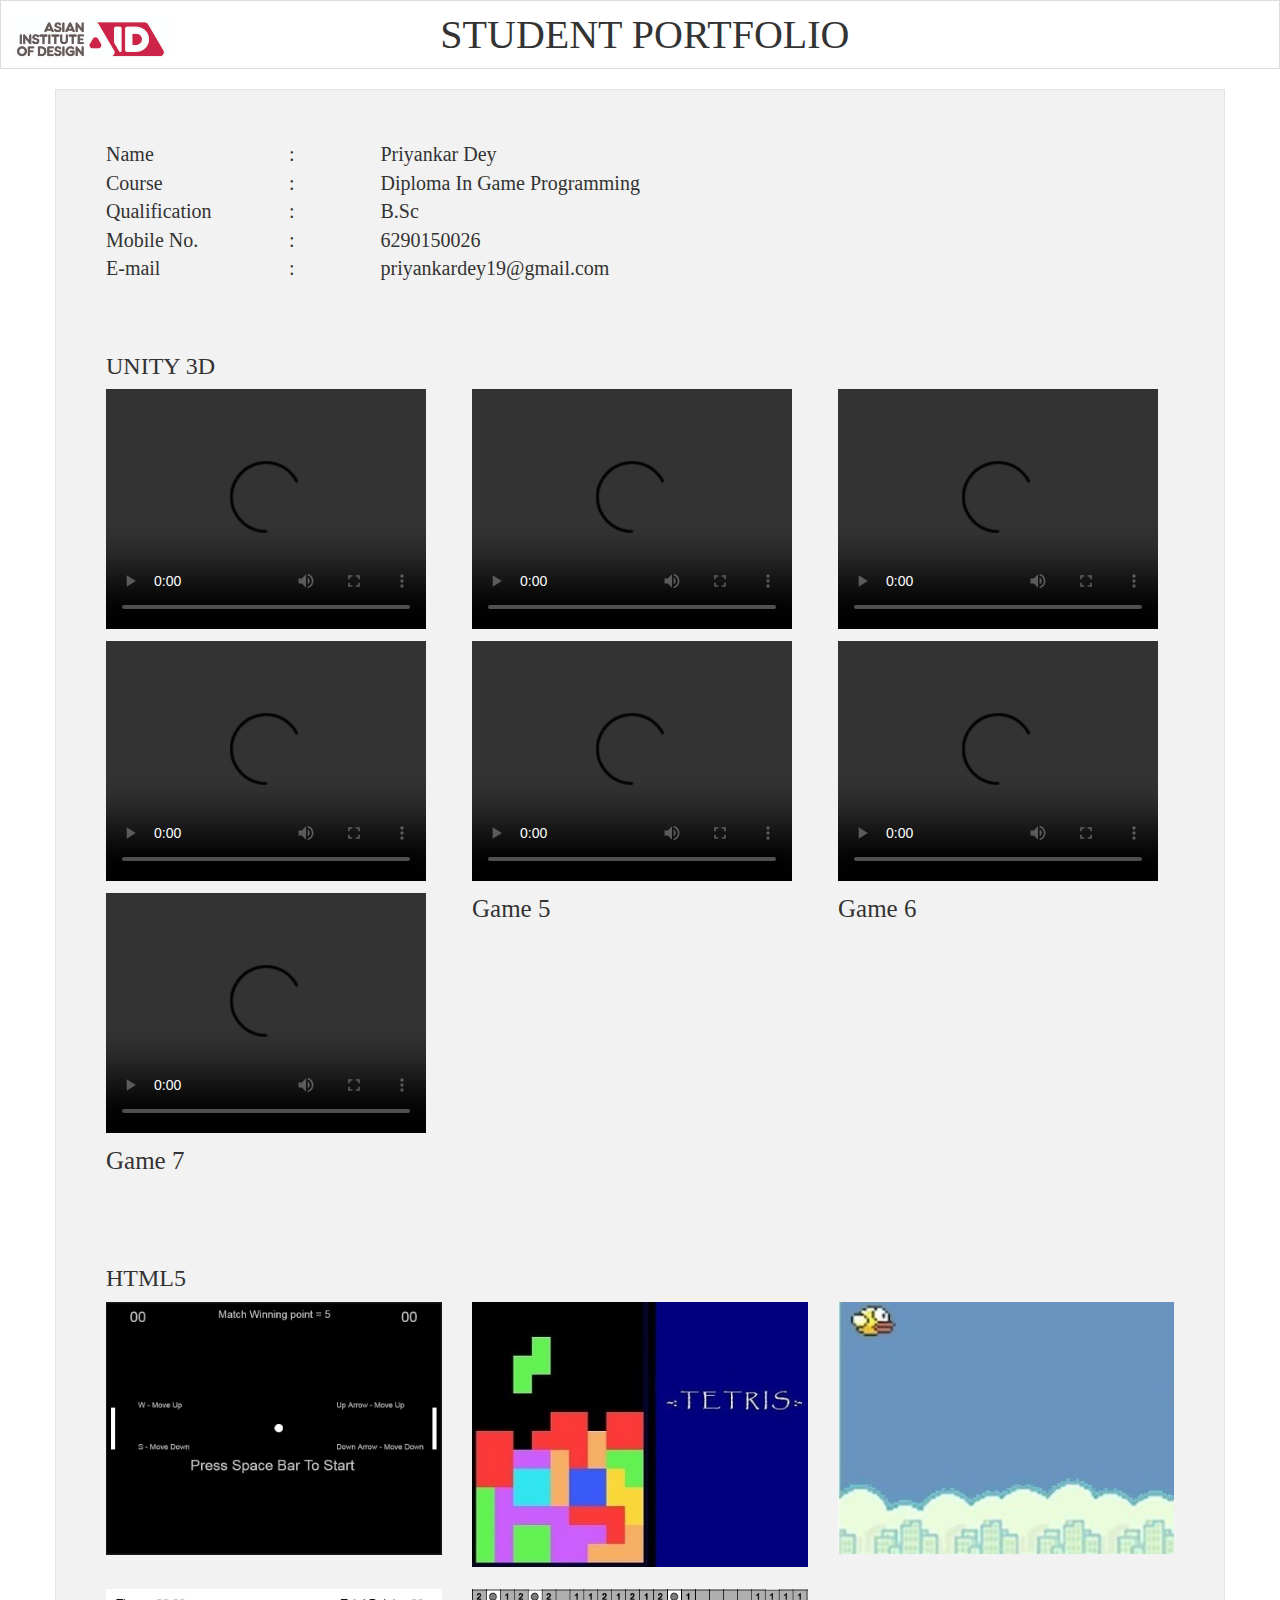
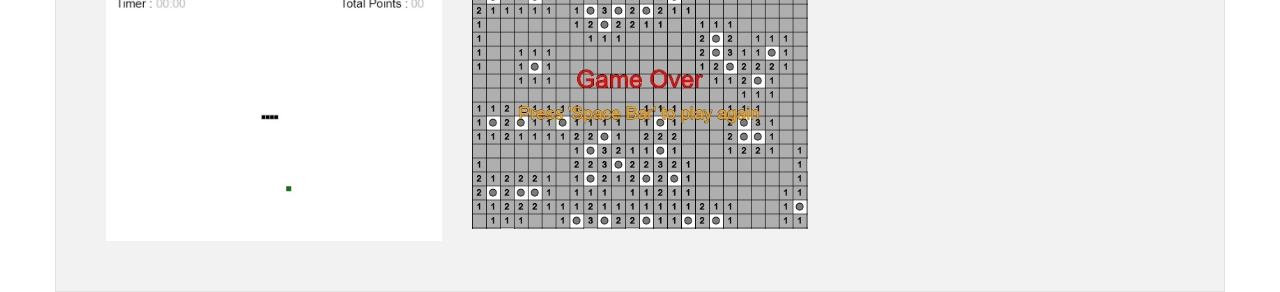
==== index.html @ 4da369c5 "new projects" ====
<!DOCTYPE html>
<html>
	<head>
    	<title>AID - Student Portfolio.</title>
		<meta http-equiv="Content-Type" content="text/html; charset=UTF-8"/> <!--iso-8859-1" />-->
		<meta http-equiv="Content-Language" content="en-us" />
		<meta name = "author" content="AID"/>
		<meta name ="copyright" content="&copy; 2018 AID "/> 
		<meta name="description" content="AID - Student Portfolio" />
		<meta name="keywords" content="AID - Student Portfolio; " />
		<meta name="robots" content="index,follow" />
		<meta name="viewport" content="width=device-width, initial-scale=1">
    	<script src="bootstrap/jquery/jquery-2.1.1.js"></script>
    	<script src="bootstrap/js/bootstrap.js"></script>
		<link rel="stylesheet" href="bootstrap/css/bootstrap.css">
        <link rel="stylesheet" href="styles/styles.css">
	</head>

	<body>
		
        <div class = "aid_title">
            <div class="row">
              <div class="col-sm-4"><img src="styles/img/aid_logo.jpg" alt="AID_logo" width=40%/></div>
              <div class="col-sm-8">STUDENT PORTFOLIO</div>
            </div>
        </div>
        
		<div class="container" style="padding:0px;margin-top:20px;">
            <div id="portfolio" style="background-color: rgba(0, 0, 0, 0.05);border: 1px solid #e3e3e3;">
                
                <div class = "student_info">
                    <div class="row">
                      <div class="col-sm-2">Name</div>
                      <div class="col-sm-1">: </div>
                      <div class="col-sm-9">Priyankar Dey</div>
                     </div>
                     <div class="row">
                      <div class="col-sm-2">Course</div>
                      <div class="col-sm-1">: </div>
                      <div class="col-sm-9">Diploma In Game Programming</div>
                     </div>
                     <div class="row">
                      <div class="col-sm-2">Qualification</div>
                      <div class="col-sm-1">: </div>
                      <div class="col-sm-9">B.Sc</div>
                     </div>
                     <div class="row">
                      <div class="col-sm-2">Mobile No.</div>
                      <div class="col-sm-1">: </div>
                      <div class="col-sm-9">6290150026</div>
                     </div>
                     <div class="row">
                      <div class="col-sm-2">E-mail</div>
                      <div class="col-sm-1">: </div>
                      <div class="col-sm-9">priyankardey19@gmail.com</div>
                     </div>
                </div>
                
                
                <div class = "games_list">
                    <h3>UNITY 3D</h3>
                    <!--  Image Size  480x360-->
                    <div class="row">
                    <div class="col-sm-4">
                        <video width="320" height="240" controls>
                        <source src="unity_videos/breakout_in_unity.mp4" type="video/mp4">
                        Your browser does not support the video tag.
                        </video>
                        Game 1
                    </div>
                    <div class="col-sm-4">
                        <video width="320" height="240" controls>
                        <source src="unity_videos/chase_ai_(using_waypoints_system).mp4" type="video/mp4">
                        Your browser does not support the video tag.
                        </video>
                        Game 2
                    </div>
                    <div class="col-sm-4">
                        <video width="320" height="240" controls>
                        <source src="unity_videos/pacMan_game%20made_in_unity.mp4" type="video/mp4">
                        Your browser does not support the video tag.
                        </video>
                        Game 3
                    </div>
                    <div class="col-sm-4">
                        <video width="320" height="240" controls>
                        <source src="unity_videos/tile_slider.mp4" type="video/mp4">
                        Your browser does not support the video tag.
                        </video>
                        Game 4
                    </div>
                    <div class="col-sm-4">
                        <video width="320" height="240" controls>
                        <source src="unity_videos/pong!_(player_vs_ai).mp4" type="video/mp4">
                        Your browser does not support the video tag.
                        </video>
                        Game 5
                    </div> 
                    <div class="col-sm-4">
                        <video width="320" height="240" controls>
                        <source src="unity_videos/unity-chan-toon-AR.mp4" type="video/mp4">
                        Your browser does not support the video tag.
                        </video>
                        Game 6
                    </div>
                    <div class="col-sm-4">
                        <video width="320" height="240" controls>
                        <source src="unity_videos/scifi_interior_VR.mp4" type="video/mp4">
                        Your browser does not support the video tag.
                        </video>
                        Game 7
                        </div>
                    </div>
                    
                </div>
                
                <div class = "games_list">
                    <h3>HTML5</h3>
                    
                    <div class="row">
                    <div class="col-sm-4"><a href="html5/game1/pong!.html" target="_blank">
                        <img src="html5/snapshots/pong.jpg" /></a></div>
                    <div class="col-sm-4"><a href="html5/game4/index.html" target="_blank">
                        <img src="html5/snapshots/tetris.jpg" /></a></div>
                    <div class="col-sm-4"><a href="html5/game6/flappybird.html" target="_blank">
                        <img src="html5/snapshots/flappybird.jpg" /></a></div>
                    </div>
                    <br/>
                    <div class="row">
                    <div class="col-sm-4"><a href="html5/game5/index.html" target="_blank">
                        <img src="html5/snapshots/snake%20game.jpg" /></a></div>
                    <div class="col-sm-4"><a href="html5/game3/index.html" target="_blank">
                        <img src="html5/snapshots/minesweeper.jpg" /></a></div>
                    
                    </div>
                    
                    
                </div>
            </div>
        </div>

			

			
		
	</body>
</html>
---- styles/styles.css ----
@font-face {
    font-family: calibri;
    src: url(styles/calibri.ttf);
}


.aid_title {
    align-content: center;
    border: 1px solid #ddd;
    padding-bottom: 5px;
    padding-top: 5px;
    padding-left: 10px;
    padding-right: 10px;
    margin-right: auto;
    margin-left: auto;
    background-color: #ffffff;
    font-family:calibri;
    font-size: 40px;
   /* font-weight: bold;*/
    text-align: left;
 
}

.student_info{
    padding-left: 50px;
    padding-right: 50px;
    padding-top: 50px;
    font-size: 20px;
    font-family:calibri;
     text-align: left;
}

.games_list{
    padding-left: 50px;
    padding-right: 50px;
    padding-top: 50px;
    padding-bottom: 50px;
     font-size: 25px;
    font-family:calibri;
     text-align: left;
}

.games_list .col-sm-4{
   // border: 0.1px solid #777777;
    height: 252px;
    
}

.games_list .col-sm-4  img{
   width: 100%;
    height: auto;
    
    
    
}
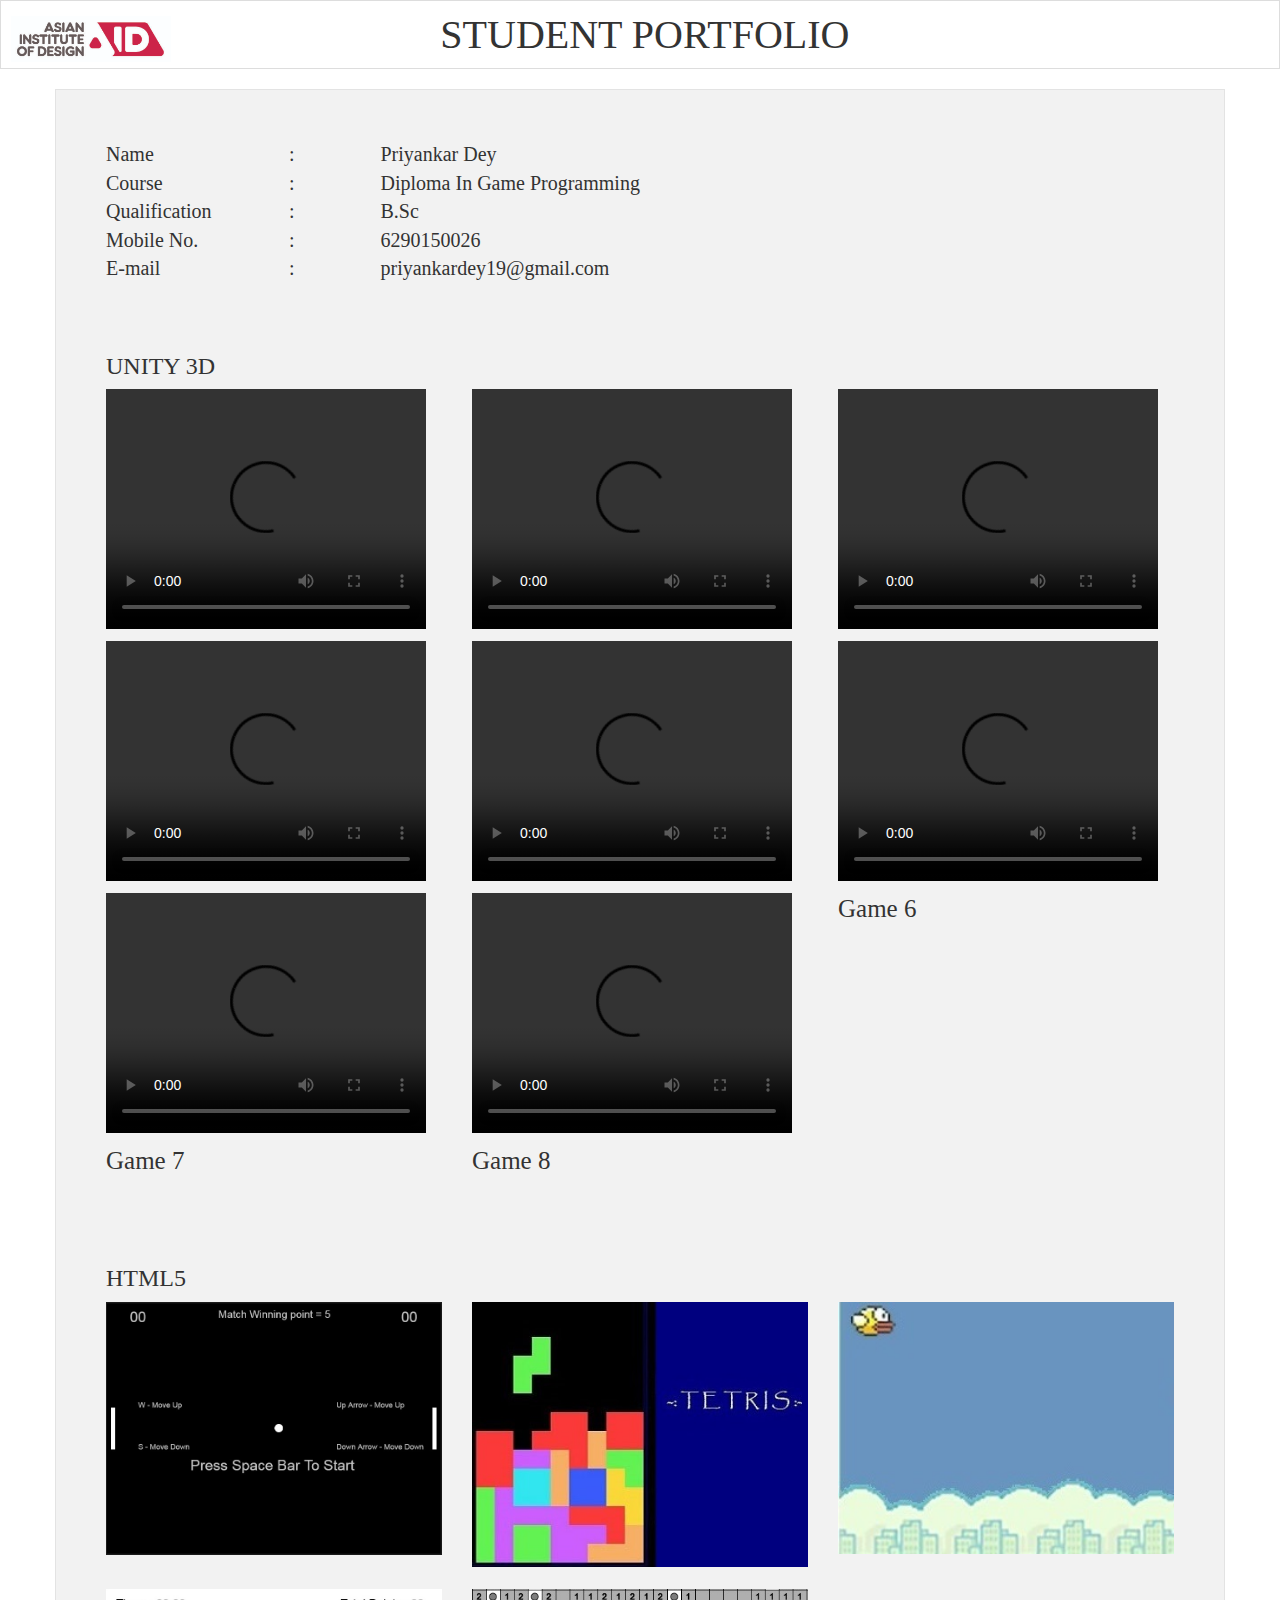
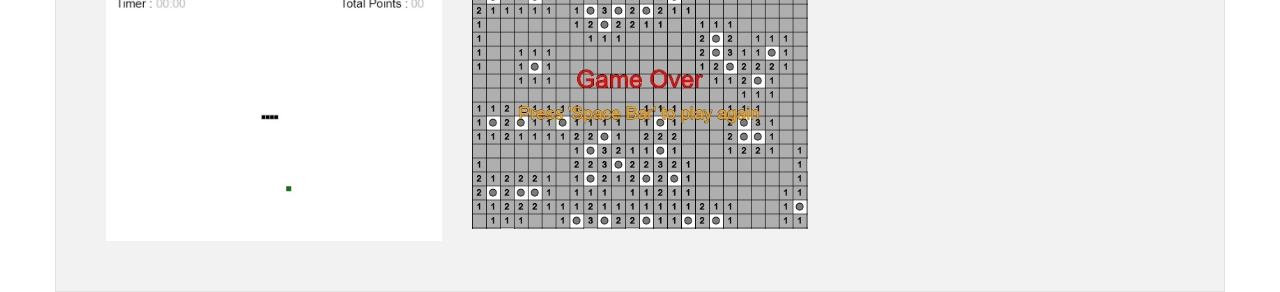
==== commit 701a6b10: "AR game" ====
--- a/index.html
+++ b/index.html
@@ -105,10 +105,17 @@
                     </div>
                     <div class="col-sm-4">
                         <video width="320" height="240" controls>
+                        <source src="unity_videos/tower_attack_AR_game.mp4" type="video/mp4">
+                        Your browser does not support the video tag.
+                        </video>
+                        Game 7
+                    </div>  
+                    <div class="col-sm-4">
+                        <video width="320" height="240" controls>
                         <source src="unity_videos/scifi_interior_VR.mp4" type="video/mp4">
                         Your browser does not support the video tag.
                         </video>
-                        Game 7
+                        Game 8
                         </div>
                     </div>
                     
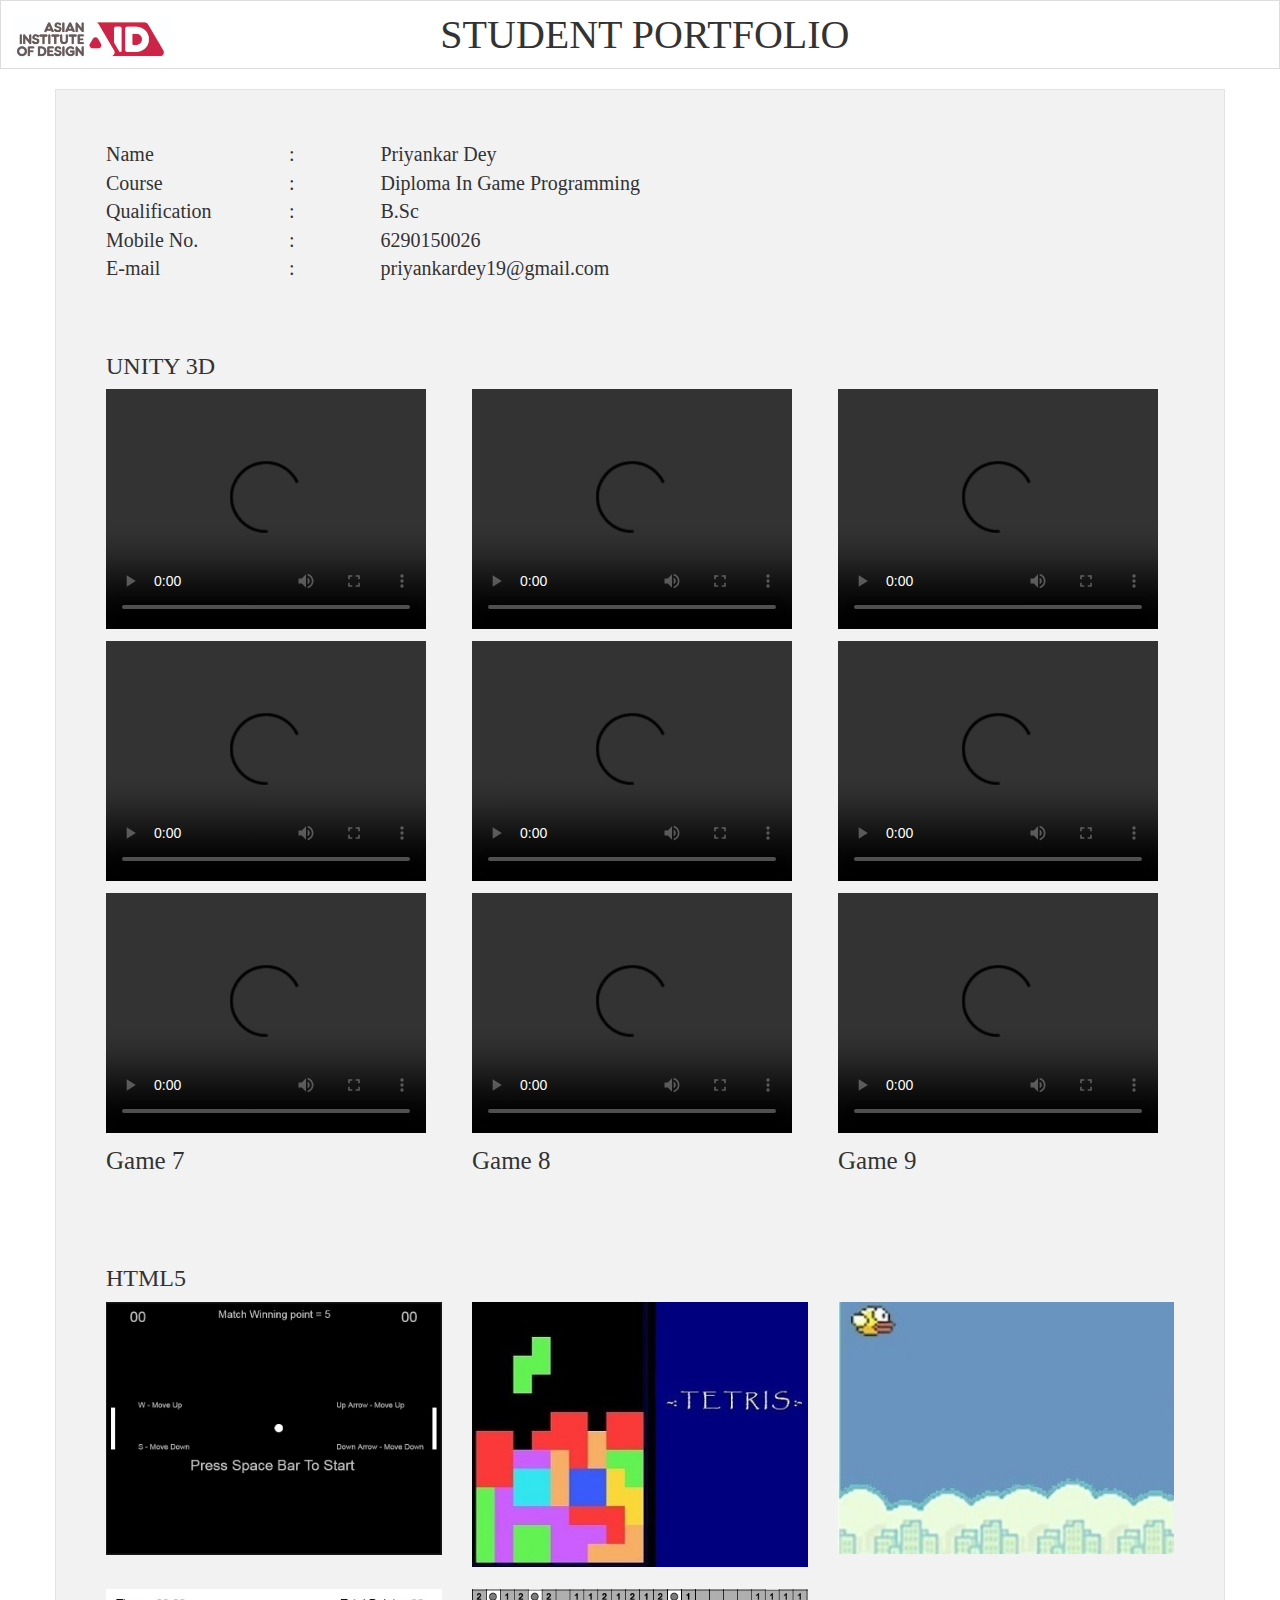
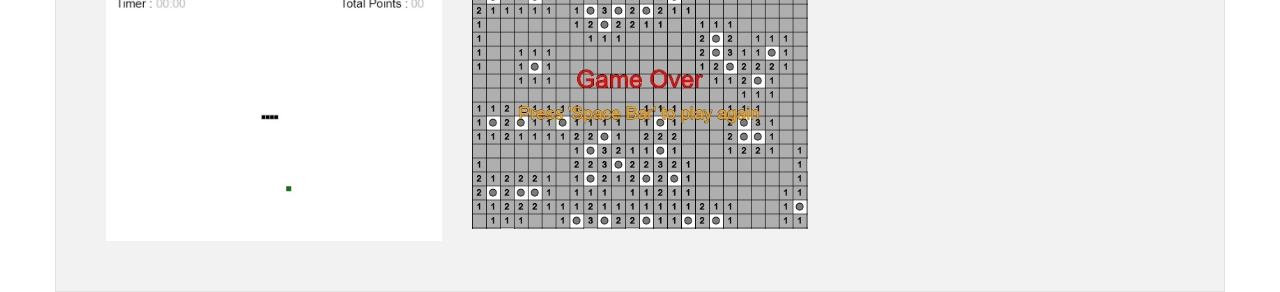
==== commit 5e72ec4e: "nario is here" ====
--- a/index.html
+++ b/index.html
@@ -98,24 +98,31 @@
                     </div> 
                     <div class="col-sm-4">
                         <video width="320" height="240" controls>
-                        <source src="unity_videos/unity-chan-toon-AR.mp4" type="video/mp4">
+                        <source src="unity_videos/nario_platformer.mp4" type="video/mp4">
                         Your browser does not support the video tag.
                         </video>
                         Game 6
                     </div>
                     <div class="col-sm-4">
                         <video width="320" height="240" controls>
+                        <source src="unity_videos/unity-chan-toon-AR.mp4" type="video/mp4">
+                        Your browser does not support the video tag.
+                        </video>
+                        Game 7
+                    </div>
+                    <div class="col-sm-4">
+                        <video width="320" height="240" controls>
                         <source src="unity_videos/tower_attack_AR_game.mp4" type="video/mp4">
                         Your browser does not support the video tag.
                         </video>
-                        Game 7
+                        Game 8
                     </div>  
                     <div class="col-sm-4">
                         <video width="320" height="240" controls>
                         <source src="unity_videos/scifi_interior_VR.mp4" type="video/mp4">
                         Your browser does not support the video tag.
                         </video>
-                        Game 8
+                        Game 9
                         </div>
                     </div>
                     
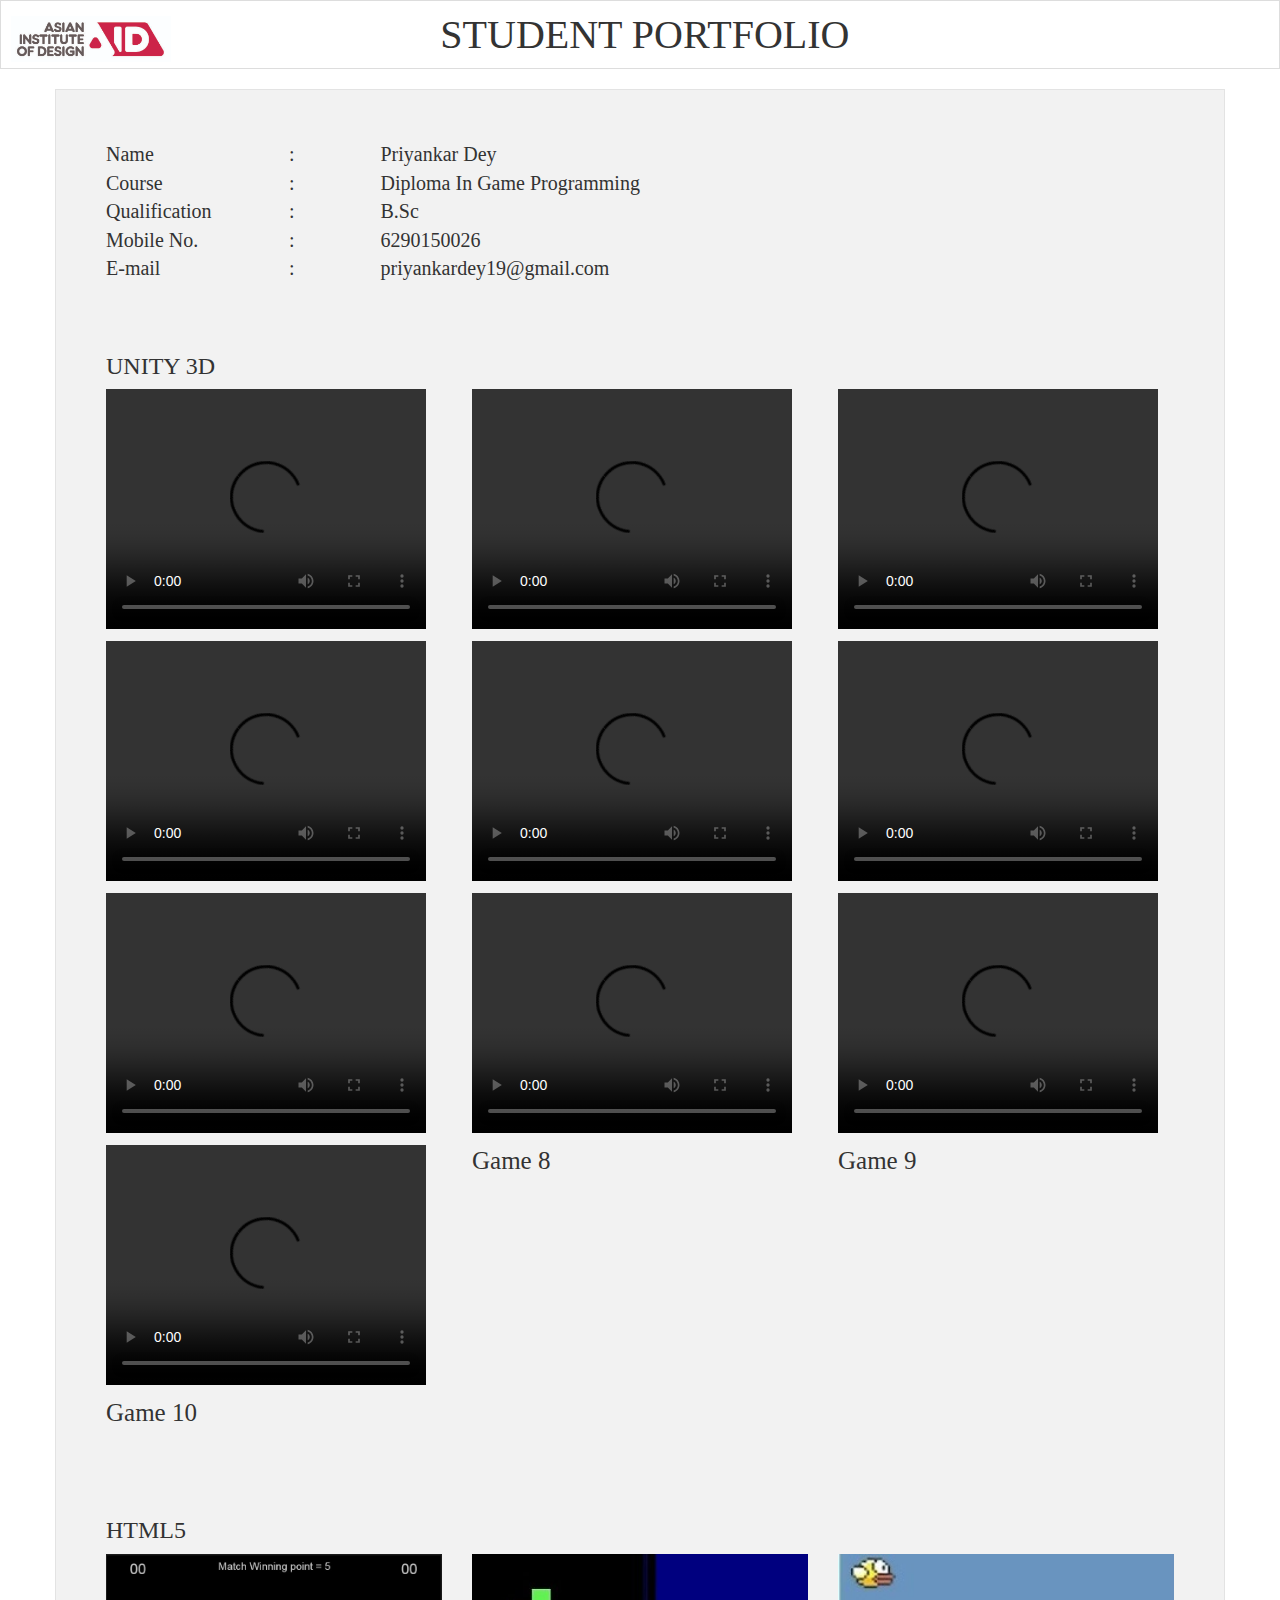
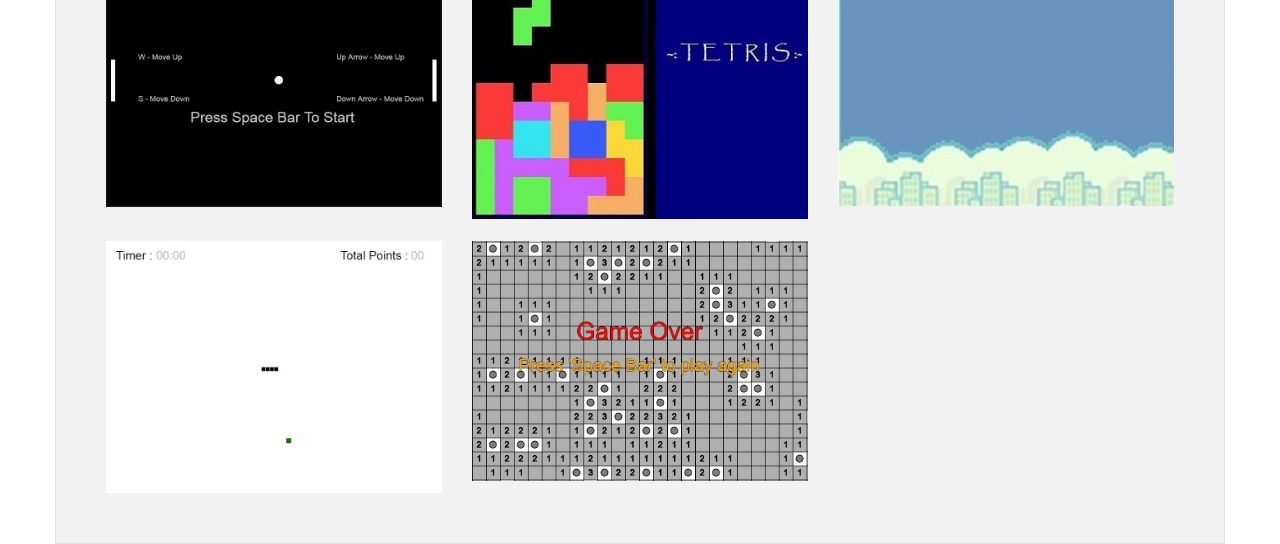
==== commit 8ee91ec0: "finally done" ====
--- a/index.html
+++ b/index.html
@@ -77,52 +77,59 @@
                     </div>
                     <div class="col-sm-4">
                         <video width="320" height="240" controls>
-                        <source src="unity_videos/pacMan_game%20made_in_unity.mp4" type="video/mp4">
+                        <source src="unity_videos/fps_shooter_with_enemy_AI_following_inside_building_only_using_waypoint_system.mp4" type="video/mp4">
                         Your browser does not support the video tag.
                         </video>
                         Game 3
                     </div>
                     <div class="col-sm-4">
                         <video width="320" height="240" controls>
-                        <source src="unity_videos/tile_slider.mp4" type="video/mp4">
+                        <source src="unity_videos/pacMan_game%20made_in_unity.mp4" type="video/mp4">
                         Your browser does not support the video tag.
                         </video>
                         Game 4
                     </div>
                     <div class="col-sm-4">
                         <video width="320" height="240" controls>
+                        <source src="unity_videos/tile_slider.mp4" type="video/mp4">
+                        Your browser does not support the video tag.
+                        </video>
+                        Game 5
+                    </div>
+                    <div class="col-sm-4">
+                        <video width="320" height="240" controls>
                         <source src="unity_videos/pong!_(player_vs_ai).mp4" type="video/mp4">
                         Your browser does not support the video tag.
                         </video>
-                        Game 5
+                        Game 6
                     </div> 
                     <div class="col-sm-4">
                         <video width="320" height="240" controls>
                         <source src="unity_videos/nario_platformer.mp4" type="video/mp4">
                         Your browser does not support the video tag.
                         </video>
-                        Game 6
+                        Game 7
                     </div>
                     <div class="col-sm-4">
                         <video width="320" height="240" controls>
                         <source src="unity_videos/unity-chan-toon-AR.mp4" type="video/mp4">
                         Your browser does not support the video tag.
                         </video>
-                        Game 7
+                        Game 8
                     </div>
                     <div class="col-sm-4">
                         <video width="320" height="240" controls>
                         <source src="unity_videos/tower_attack_AR_game.mp4" type="video/mp4">
                         Your browser does not support the video tag.
                         </video>
-                        Game 8
+                        Game 9
                     </div>  
                     <div class="col-sm-4">
                         <video width="320" height="240" controls>
                         <source src="unity_videos/scifi_interior_VR.mp4" type="video/mp4">
                         Your browser does not support the video tag.
                         </video>
-                        Game 9
+                        Game 10
                         </div>
                     </div>
                     
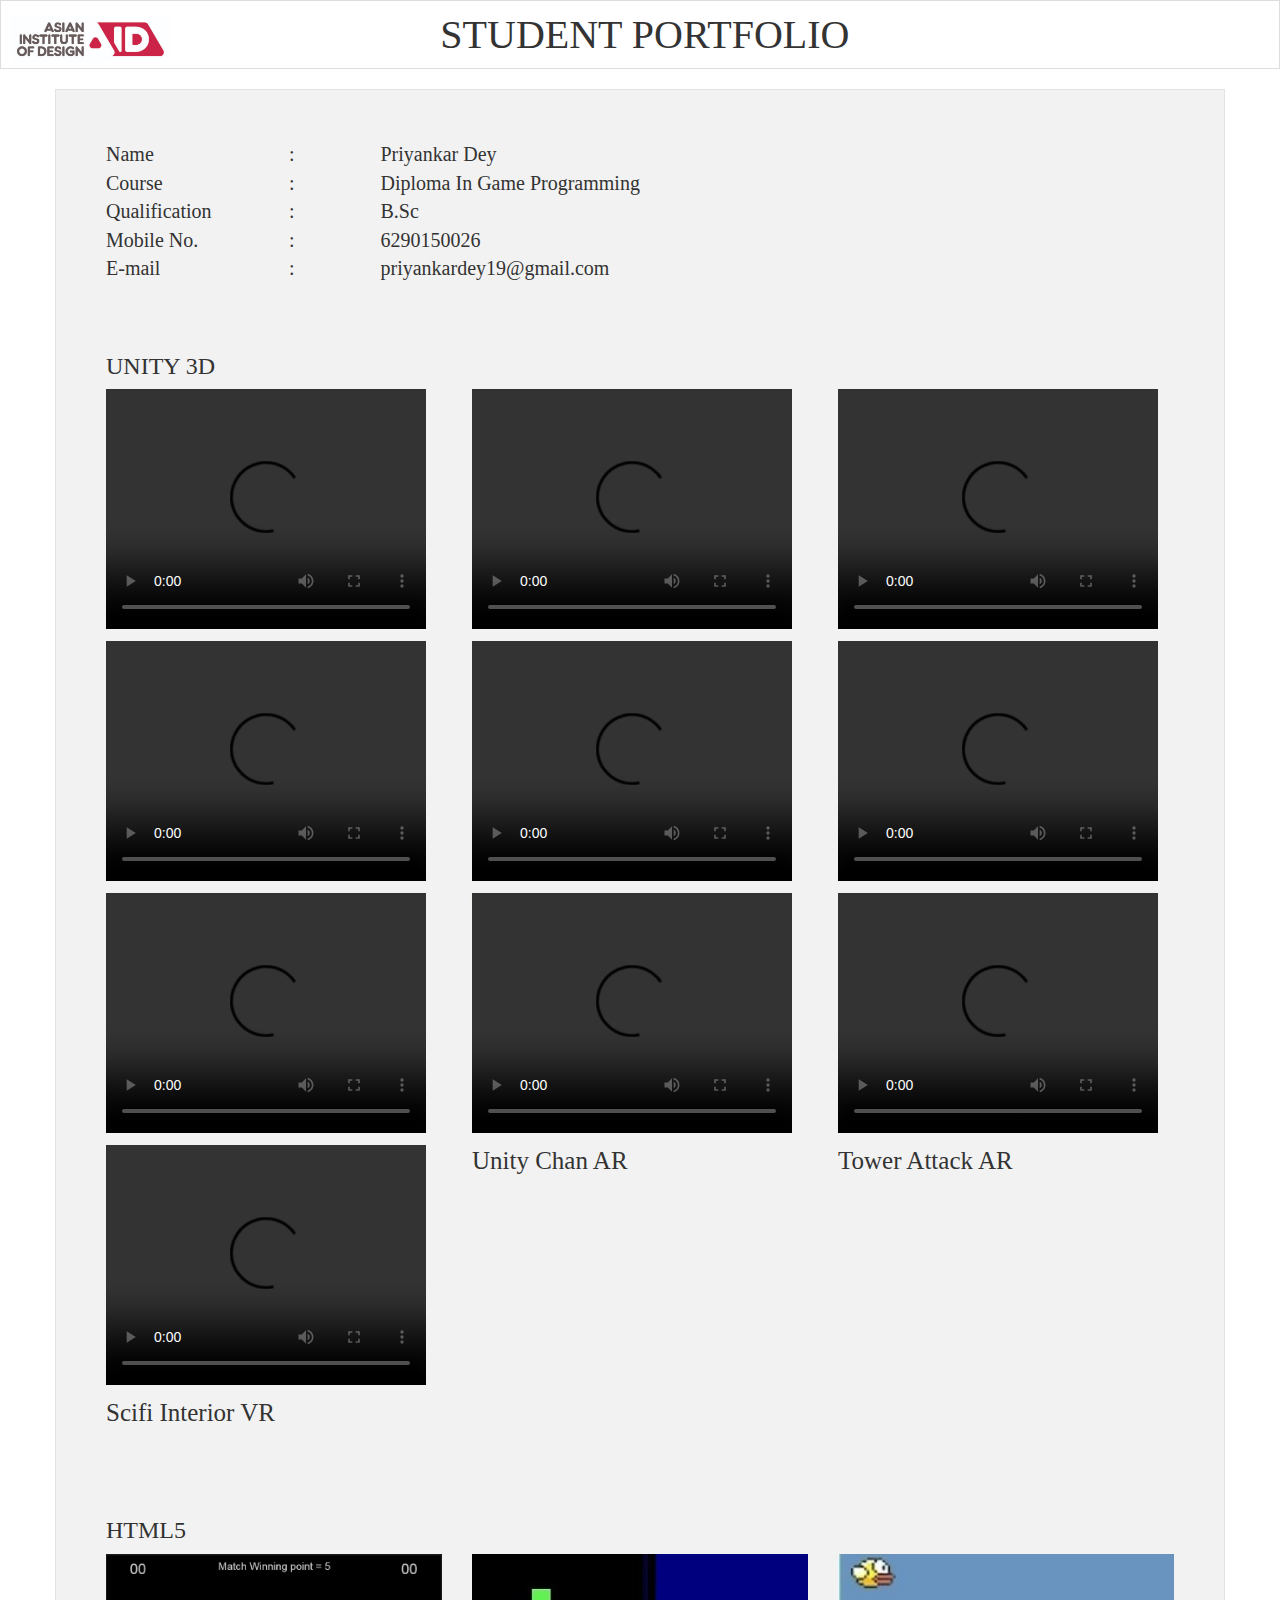
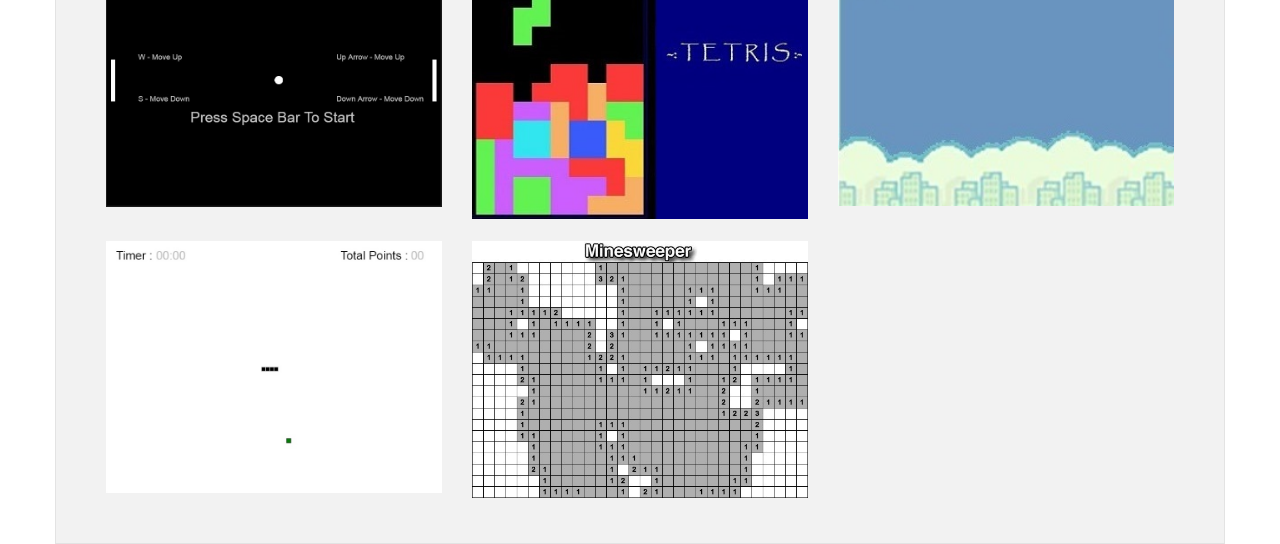
==== commit abe66076: "files updated" ====
--- a/index.html
+++ b/index.html
@@ -66,70 +66,70 @@
                         <source src="unity_videos/breakout_in_unity.mp4" type="video/mp4">
                         Your browser does not support the video tag.
                         </video>
-                        Game 1
+                        Break Out
                     </div>
                     <div class="col-sm-4">
                         <video width="320" height="240" controls>
                         <source src="unity_videos/chase_ai_(using_waypoints_system).mp4" type="video/mp4">
                         Your browser does not support the video tag.
                         </video>
-                        Game 2
+                        Chase AI
                     </div>
                     <div class="col-sm-4">
                         <video width="320" height="240" controls>
                         <source src="unity_videos/fps_shooter_with_enemy_AI_following_inside_building_only_using_waypoint_system.mp4" type="video/mp4">
                         Your browser does not support the video tag.
                         </video>
-                        Game 3
+                        FPS Shooter
                     </div>
                     <div class="col-sm-4">
                         <video width="320" height="240" controls>
                         <source src="unity_videos/pacMan_game%20made_in_unity.mp4" type="video/mp4">
                         Your browser does not support the video tag.
                         </video>
-                        Game 4
+                        PacMan
                     </div>
                     <div class="col-sm-4">
                         <video width="320" height="240" controls>
                         <source src="unity_videos/tile_slider.mp4" type="video/mp4">
                         Your browser does not support the video tag.
                         </video>
-                        Game 5
+                        Tile Slider
                     </div>
                     <div class="col-sm-4">
                         <video width="320" height="240" controls>
                         <source src="unity_videos/pong!_(player_vs_ai).mp4" type="video/mp4">
                         Your browser does not support the video tag.
                         </video>
-                        Game 6
+                        Pong!(With AI)
                     </div> 
                     <div class="col-sm-4">
                         <video width="320" height="240" controls>
                         <source src="unity_videos/nario_platformer.mp4" type="video/mp4">
                         Your browser does not support the video tag.
                         </video>
-                        Game 7
+                        Nario
                     </div>
                     <div class="col-sm-4">
                         <video width="320" height="240" controls>
                         <source src="unity_videos/unity-chan-toon-AR.mp4" type="video/mp4">
                         Your browser does not support the video tag.
                         </video>
-                        Game 8
+                        Unity Chan AR
                     </div>
                     <div class="col-sm-4">
                         <video width="320" height="240" controls>
                         <source src="unity_videos/tower_attack_AR_game.mp4" type="video/mp4">
                         Your browser does not support the video tag.
                         </video>
-                        Game 9
+                        Tower Attack AR
                     </div>  
                     <div class="col-sm-4">
                         <video width="320" height="240" controls>
                         <source src="unity_videos/scifi_interior_VR.mp4" type="video/mp4">
                         Your browser does not support the video tag.
                         </video>
-                        Game 10
+                        Scifi Interior VR
                         </div>
                     </div>
                     
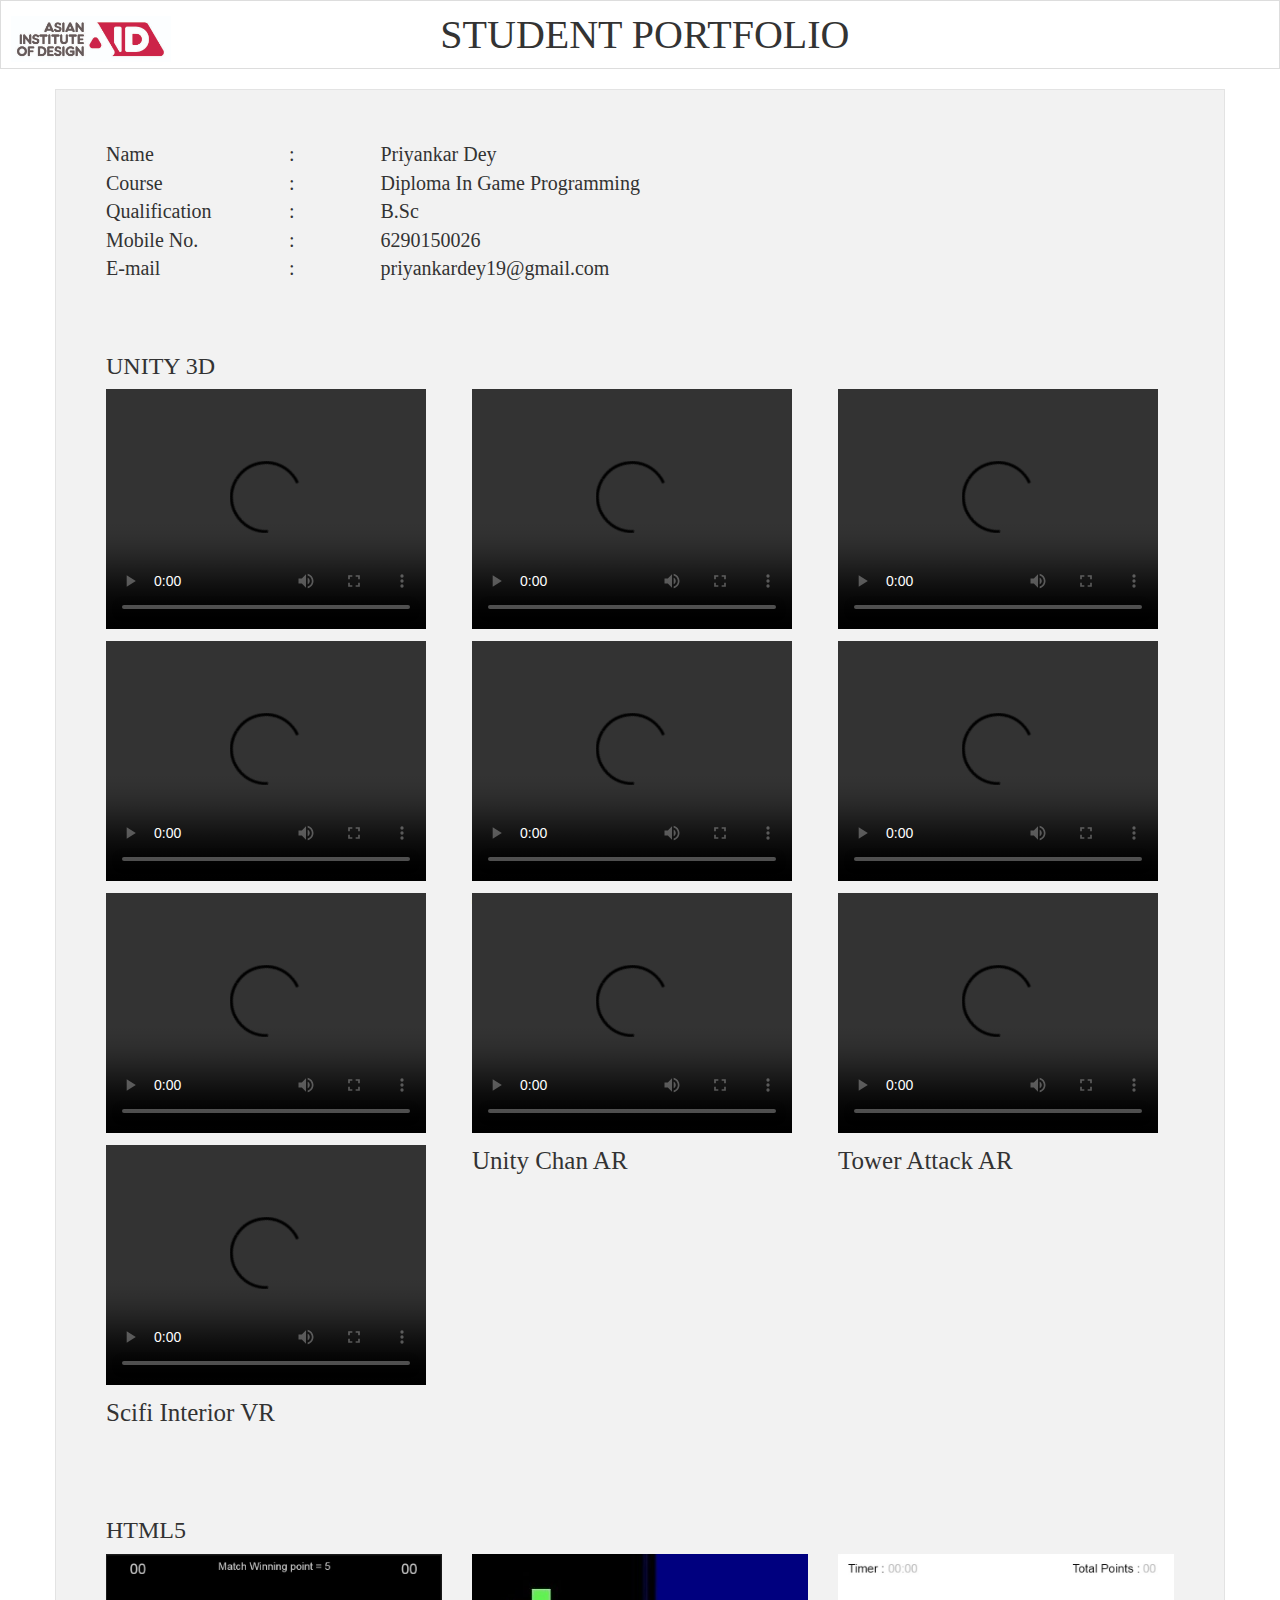
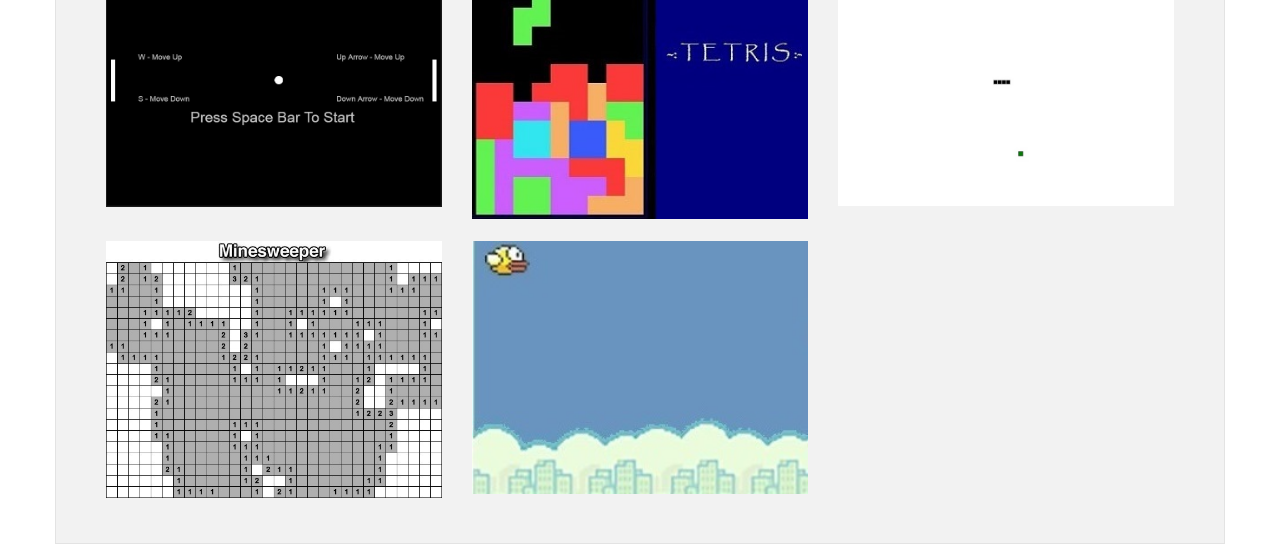
==== commit 85c2f095: "Corrected the file" ====
--- a/index.html
+++ b/index.html
@@ -143,15 +143,15 @@
                         <img src="html5/snapshots/pong.jpg" /></a></div>
                     <div class="col-sm-4"><a href="html5/game4/index.html" target="_blank">
                         <img src="html5/snapshots/tetris.jpg" /></a></div>
-                    <div class="col-sm-4"><a href="html5/game6/flappybird.html" target="_blank">
-                        <img src="html5/snapshots/flappybird.jpg" /></a></div>
+                    <div class="col-sm-4"><a href="html5/game5/index.html" target="_blank">
+                        <img src="html5/snapshots/snake%20game.jpg" /></a></div>
                     </div>
                     <br/>
                     <div class="row">
-                    <div class="col-sm-4"><a href="html5/game5/index.html" target="_blank">
-                        <img src="html5/snapshots/snake%20game.jpg" /></a></div>
                     <div class="col-sm-4"><a href="html5/game3/index.html" target="_blank">
                         <img src="html5/snapshots/minesweeper.jpg" /></a></div>
+                    <div class="col-sm-4"><a href="html5/game6/flappybird.html" target="_blank">
+                        <img src="html5/snapshots/flappybird.jpg" /></a></div>
                     
                     </div>
                     
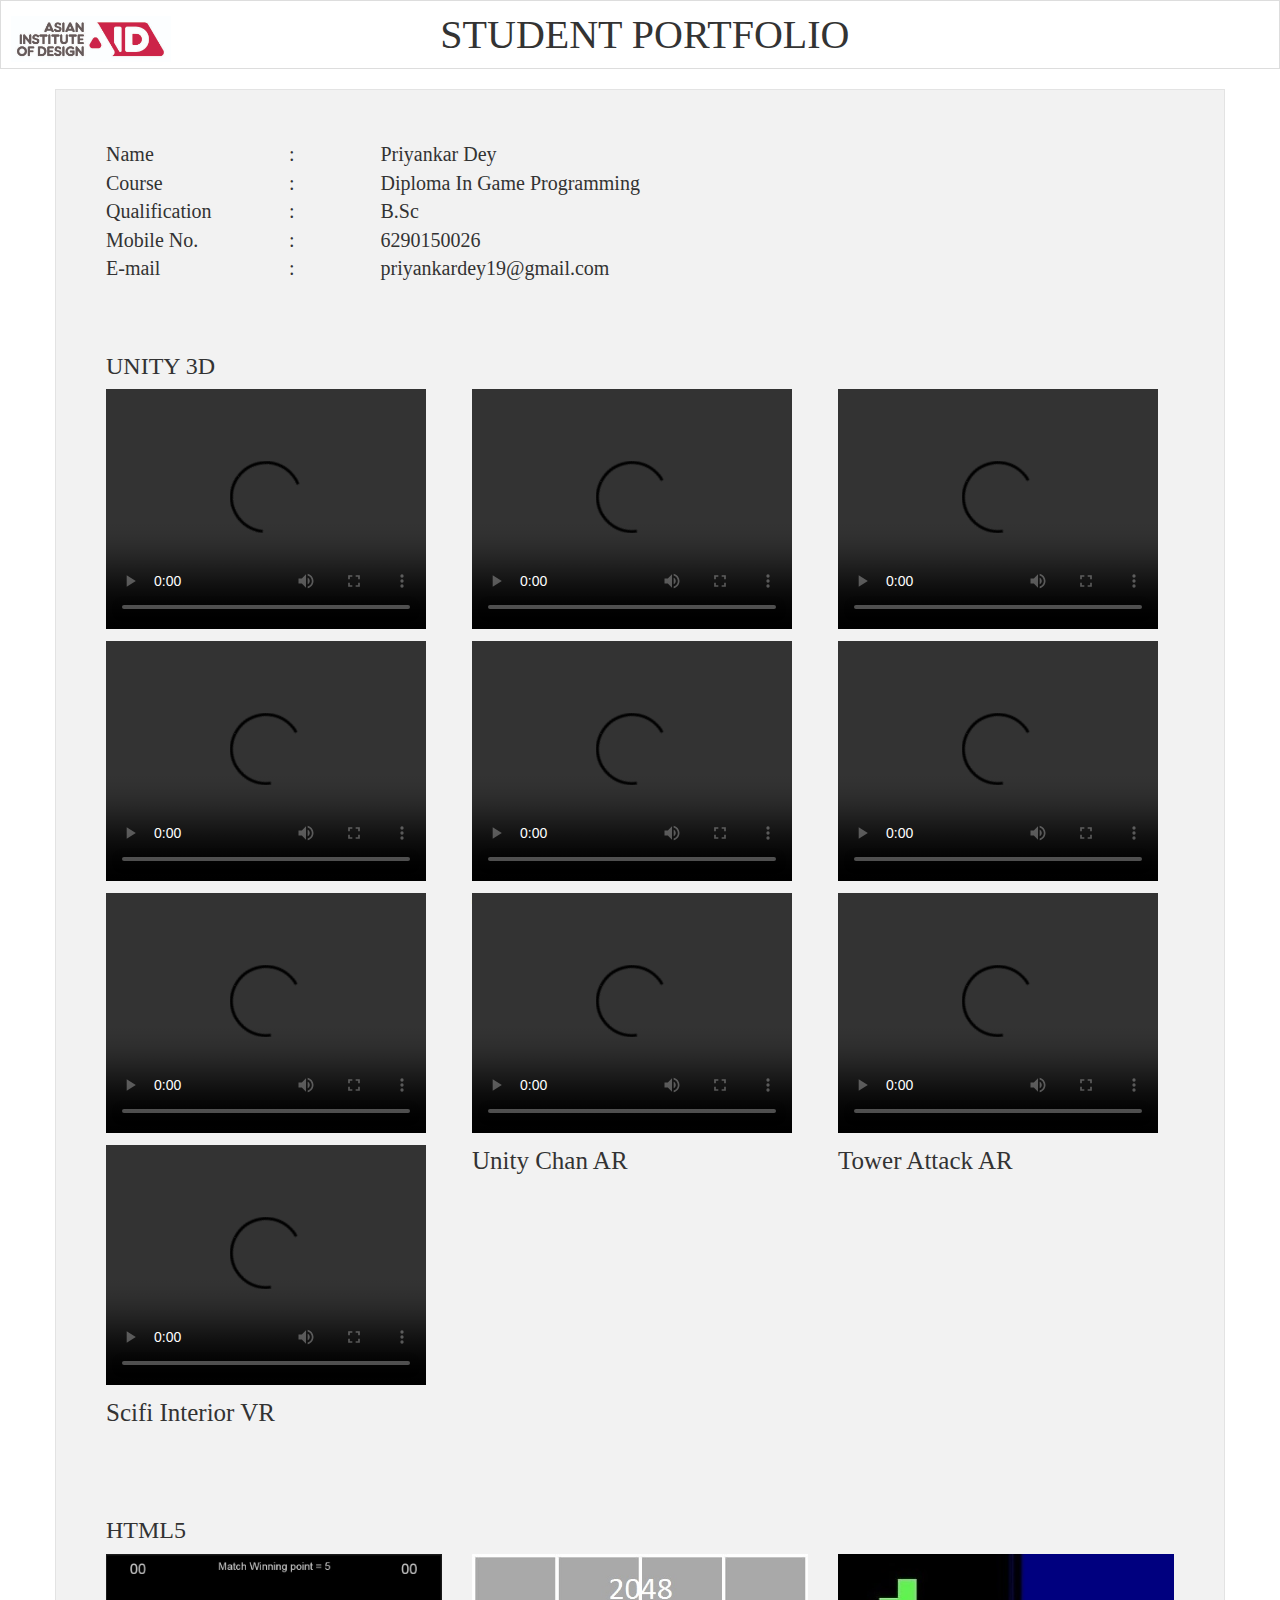
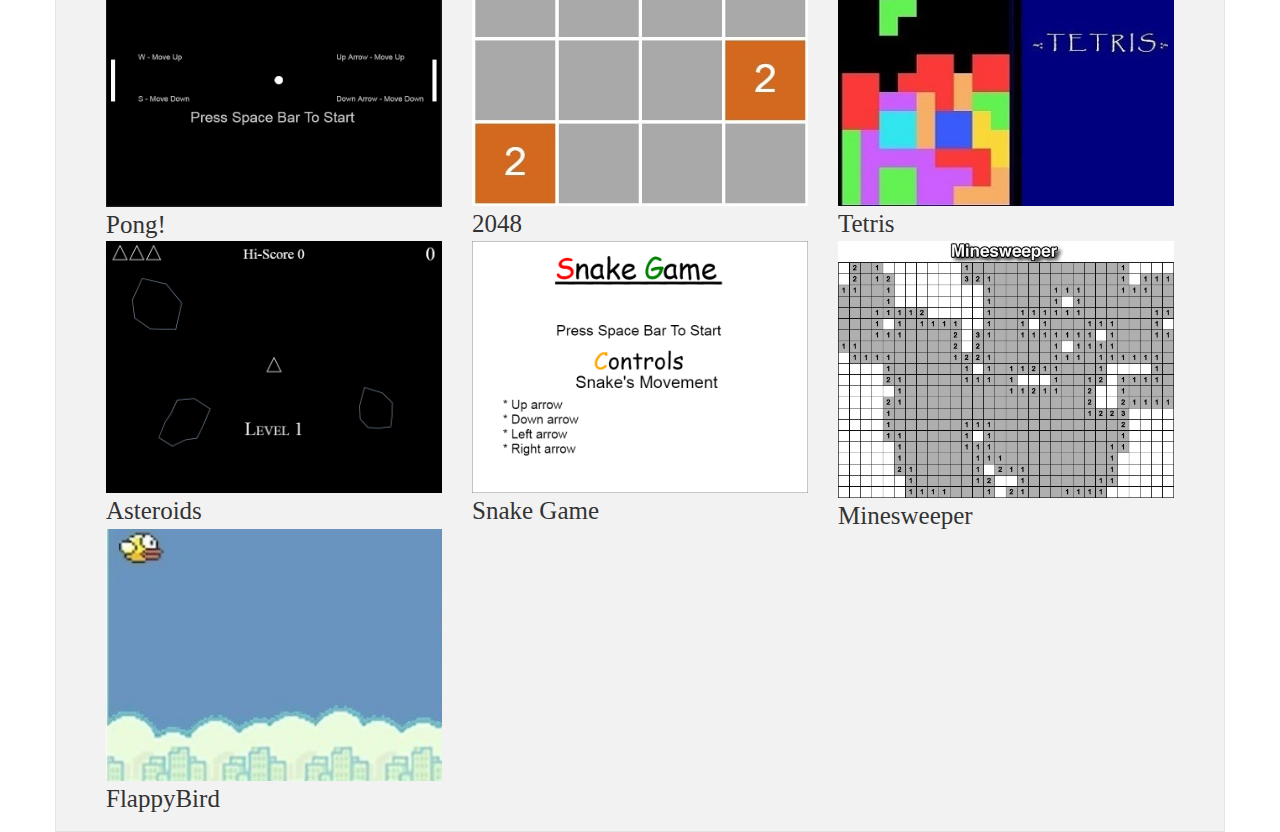
==== commit 536b2b52: "new game asteroid and 2048 added" ====
--- a/index.html
+++ b/index.html
@@ -26,6 +26,7 @@
         </div>
         
 		<div class="container" style="padding:0px;margin-top:20px;">
+            
             <div id="portfolio" style="background-color: rgba(0, 0, 0, 0.05);border: 1px solid #e3e3e3;">
                 
                 <div class = "student_info">
@@ -140,18 +141,40 @@
                     
                     <div class="row">
                     <div class="col-sm-4"><a href="html5/game1/pong!.html" target="_blank">
-                        <img src="html5/snapshots/pong.jpg" /></a></div>
+                        
+                        <img src="html5/snapshots/pong.jpg" /></a>
+                        Pong!
+                    </div>
+                    <div class="col-sm-4"><a href="html5/game2/index2.html" target="_blank">
+                        <img src="html5/snapshots/2048.JPG" /></a>
+                        2048
+                    </div>
                     <div class="col-sm-4"><a href="html5/game4/index.html" target="_blank">
-                        <img src="html5/snapshots/tetris.jpg" /></a></div>
-                    <div class="col-sm-4"><a href="html5/game5/index.html" target="_blank">
-                        <img src="html5/snapshots/snake%20game.jpg" /></a></div>
+                        <img src="html5/snapshots/tetris.jpg" /></a>
+                        Tetris
+                    </div>
                     </div>
                     <br/>
                     <div class="row">
+                    <div class="col-sm-4"><a href="html5/game7/index2.html" target="_blank">
+                        <img src="html5/snapshots/asteroids.png" /></a>
+                        Asteroids
+                    </div>
+                    <div class="col-sm-4"><a href="html5/game5/index.html" target="_blank">
+                        <img src="html5/snapshots/snake_game.png" /></a>
+                        Snake Game
+                    </div>
                     <div class="col-sm-4"><a href="html5/game3/index.html" target="_blank">
-                        <img src="html5/snapshots/minesweeper.jpg" /></a></div>
+                        <img src="html5/snapshots/minesweeper.jpg" /></a>
+                        Minesweeper
+                    </div>
+                    </div>
+                    <br/>
+                    <div class="row">
                     <div class="col-sm-4"><a href="html5/game6/flappybird.html" target="_blank">
-                        <img src="html5/snapshots/flappybird.jpg" /></a></div>
+                        <img src="html5/snapshots/flappybird.jpg" /></a>
+                        FlappyBird
+                    </div>
                     
                     </div>
                     
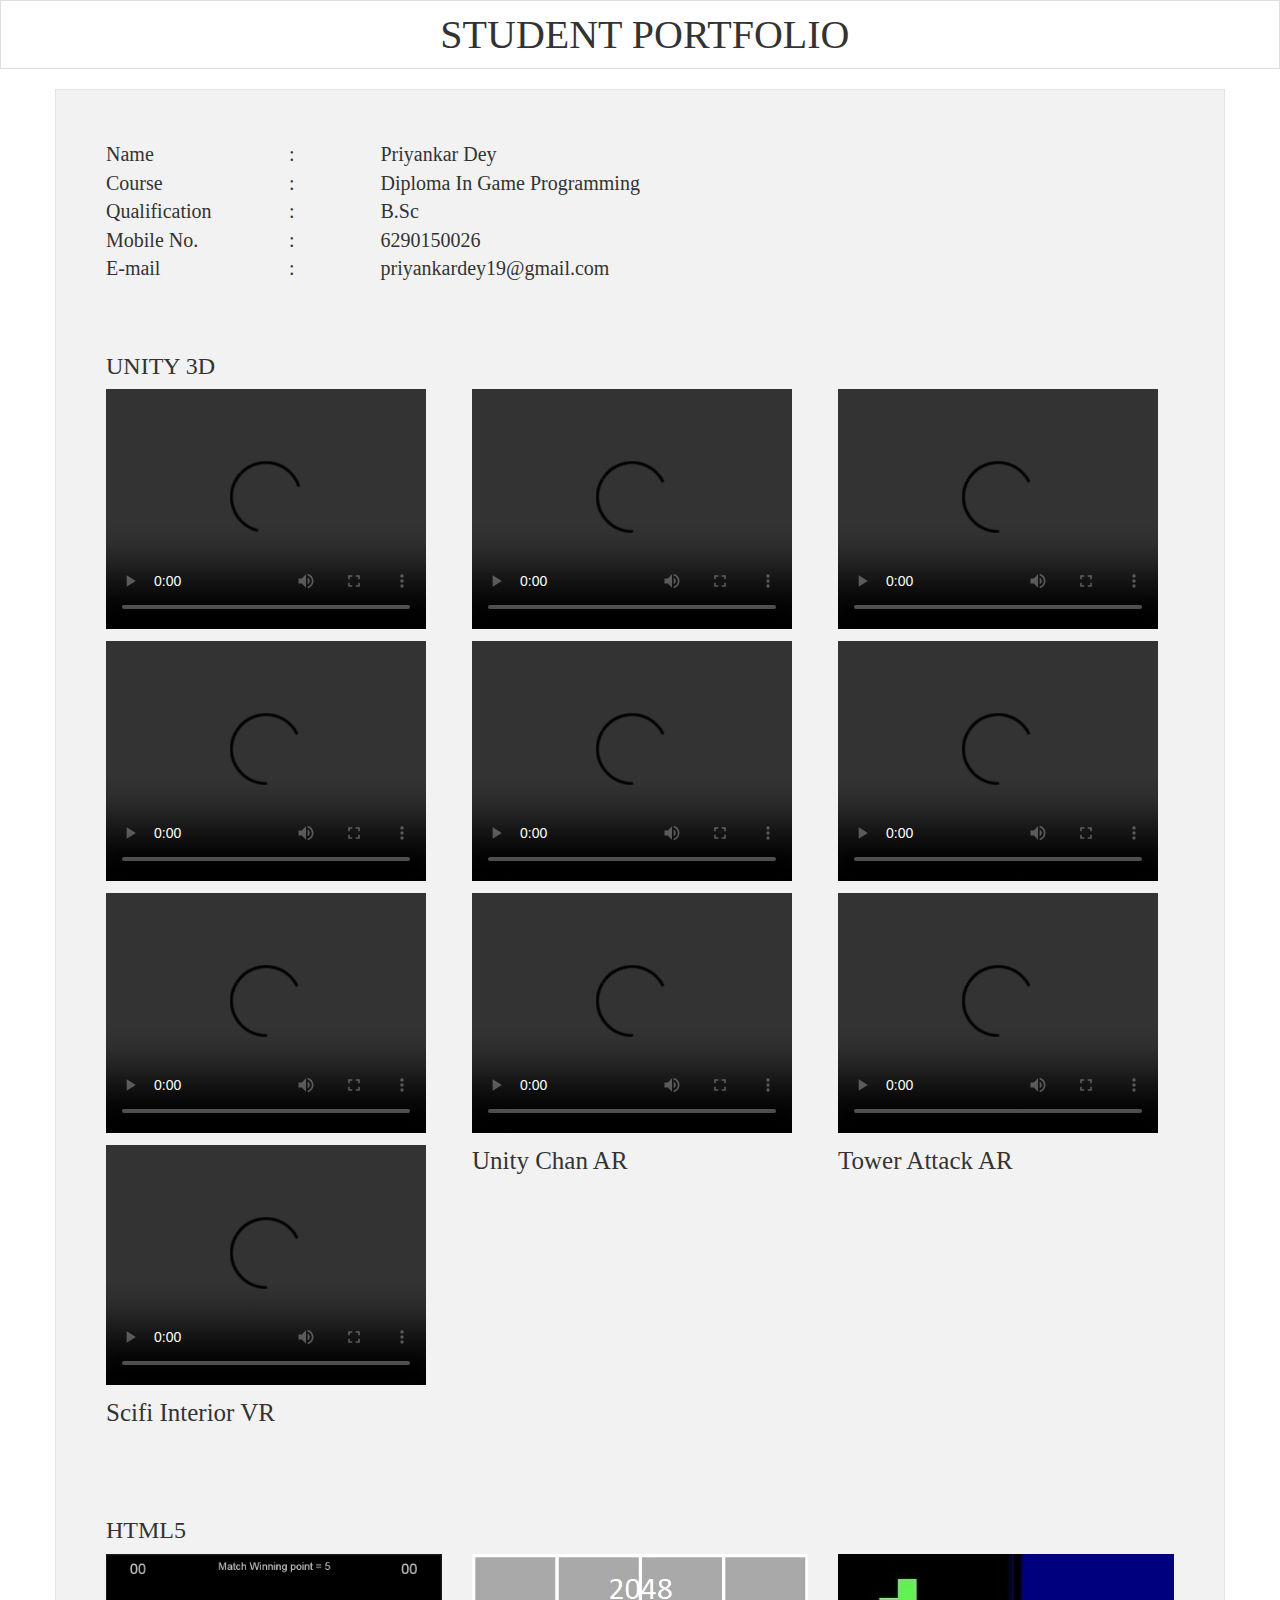
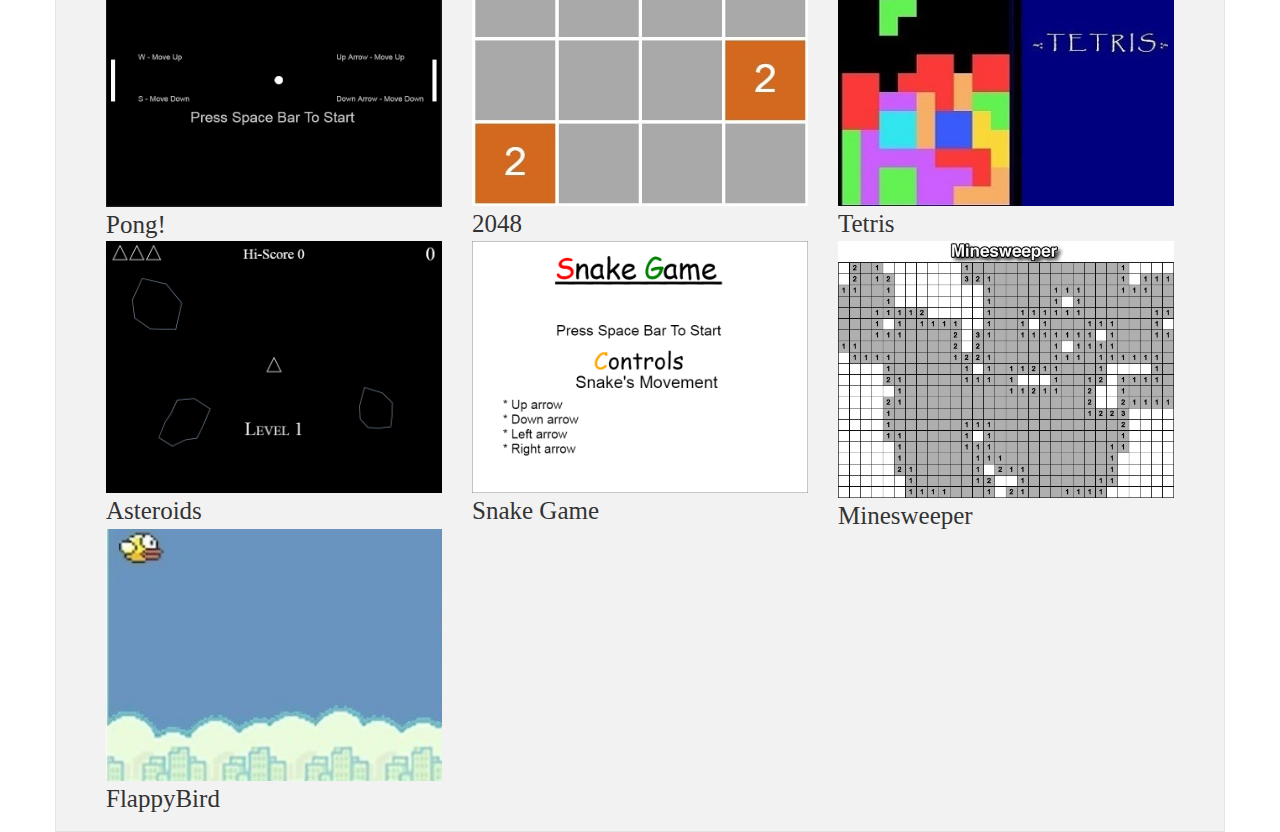
==== commit 5b9d7db0: "Changed Icon" ====
--- a/index.html
+++ b/index.html
@@ -20,7 +20,7 @@
 		
         <div class = "aid_title">
             <div class="row">
-              <div class="col-sm-4"><img src="styles/img/aid_logo.jpg" alt="AID_logo" width=40%/></div>
+              <div class="col-sm-4"><img src="styles/img/my_logo.jpg" alt="AID_logo" width=40%/></div>
               <div class="col-sm-8">STUDENT PORTFOLIO</div>
             </div>
         </div>
